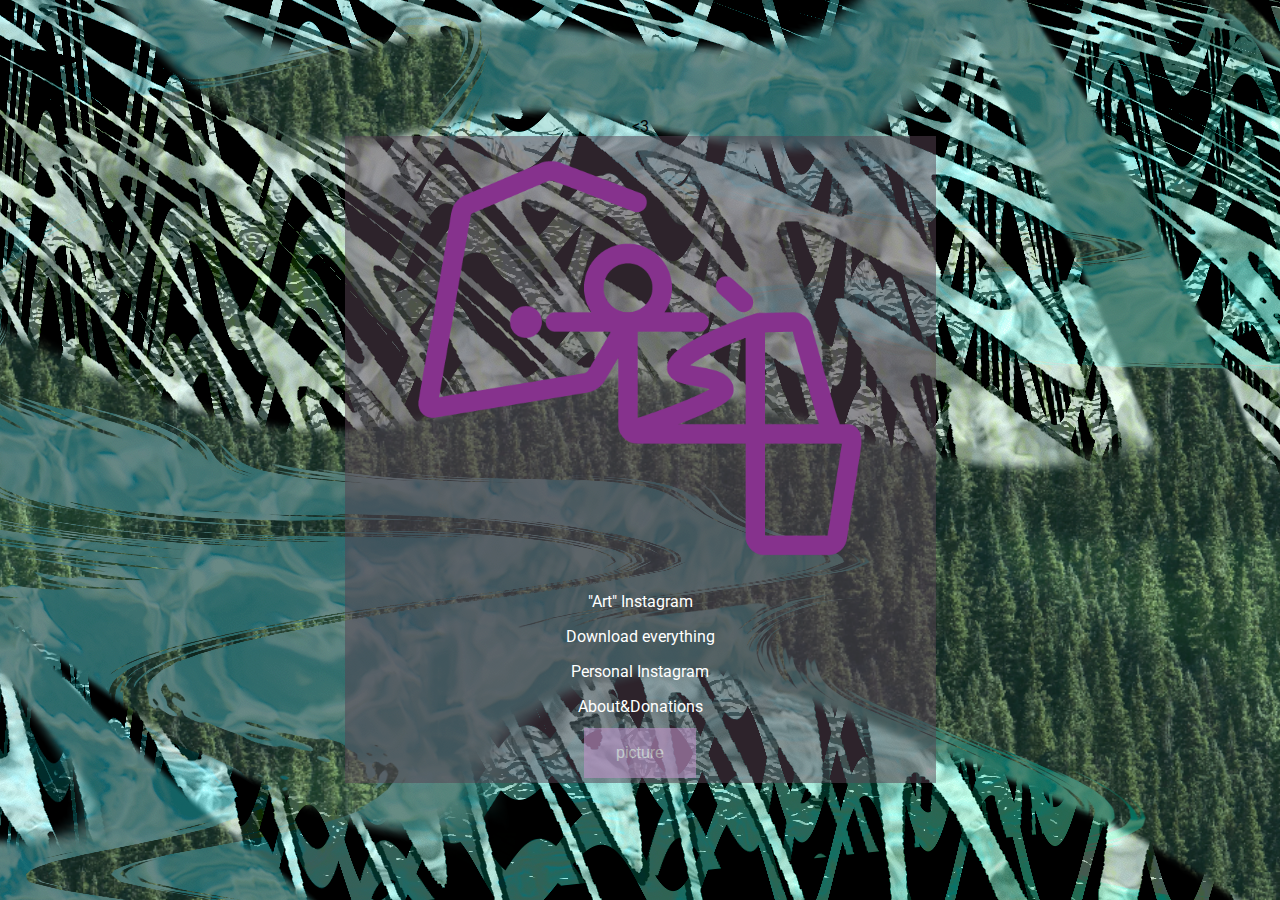
==== index.html @ 69584b14 "Update index.html" ====
<!DOCTYPE html>
<html lang="en">
    <head>
        <link rel="icon" href="/images/logo/logo.png">
        <meta charset="UTF-8">
        <meta http-equiv="X-UA-Compatible" content="IE=edge">
        <meta name="viewport" content="width=device-width, initial-scale=1.0">
        <link rel="stylesheet" href="style.css">
        <link rel="stylesheet" href="https://cdnjs.cloudflare.com/ajax/libs/font-awesome/5.15.3/css/all.min.css" integrity="sha512-iBBXm8fW90+nuLcSKlbmrPcLa0OT92xO1BIsZ+ywDWZCvqsWgccV3gFoRBv0z+8dLJgyAHIhR35VZc2oM/gI1w==" crossorigin="anonymous" />
        <title>GTLB O/S</title>
    </head>
    <3
    <body onload="myFunction();"></onload=>
        <div style="background-image: url('/images/3.png');">
            
        </div>
        <ul>
            <li><img src="/images/logo/logo.png"></li>
            <li><a href="http://instagram.com/gtlb_s/">"Art" Instagram</a></li>
            <li><a href="https://mega.nz/folder/o44yRSYZ#FXOIhHFK60S8kUOambzB7g">Download everything</a></li>
            <li><a href="http://instagram.com/gtlb_o/">Personal Instagram</a></li>
            <li><a href="about/about.html">About&Donations</a></li>
            <li><button class="button" onclick="myFunction()">picture</button></li>
            <div class="pics">
            <img src="/images/0.png" alt=""/>
            <img src="/images/1.png" alt=""/>
            <img src="/images/2.png" alt=""/>
            <img src="/images/3.png" alt=""/>
            <img src="/images/4.png" alt=""/>
            <img src="/images/5.png" alt=""/>
            <img src="/images/6.png" alt=""/>
            <img src="/images/7.png" alt=""/>
            <img src="/images/8.png" alt=""/>
            <img src="/images/9.png" alt=""/>
            <img src="/images/10.png" alt=""/>
            </div>
        </ul>
    </body>
</html>
<script>
    function myFunction() {
      var num;
      var total_pics = 11;
      var num = Math.ceil( Math.random() * total_pics );
      document.body.style.backgroundImage = `url(/images/${num}.png)`; 
      return `url(/images/${num}.png)`;
      }
</script>
---- style.css ----
@import url('https://fonts.googleapis.com/css2?family=Roboto&display=swap');
@import url('https://fonts.googleapis.com/css2?family=Roboto:wght@400;700&display=swap');

*{
    box-sizing: border-box;
}

body {
    background-repeat: no-repeat;
    background-attachment: fixed; 
    font-family: 'Roboto', sans-serif;
    display: flex;
    flex-direction: column;
    background-position: center;
    justify-content: center;
    height: 100vh;
    background-color: black;
    overflow: hidden;
    text-align: center;
    margin: 0;
    align-items: center;
}
ul {
    list-style-type: none;
    margin: 0;
    padding: 0;
    background-color:rgba(85, 66, 82, 0.527);
    text-align: center;
    color:  gray;
  }
  ul img{
    height:75%;
    width:75%;
    align-self: center;
  }
  li a {
    display: block;
    color: white;
    padding: 8px 16px;
    text-decoration: none;
  }
  li a:hover:not(.active) {
    background-color: #555;
    color: white;
  }
.title{
    color: coral;
    align-items: center;
}
.button {
  background-color: #be91c7;
  border: none;
  color: white;
  padding: 16px 32px;
  text-align: center;
  font-size: 16px;
  margin: 4px 2px;
  opacity: 0.6;
  transition: 0.3s;
  display: inline-block;
  text-decoration: none;
  cursor: pointer;
}

.button:hover {opacity: 1}

.pics{
  opacity: 0;
  overflow: hidden;
  height: 1px;
  width: 1px;
}
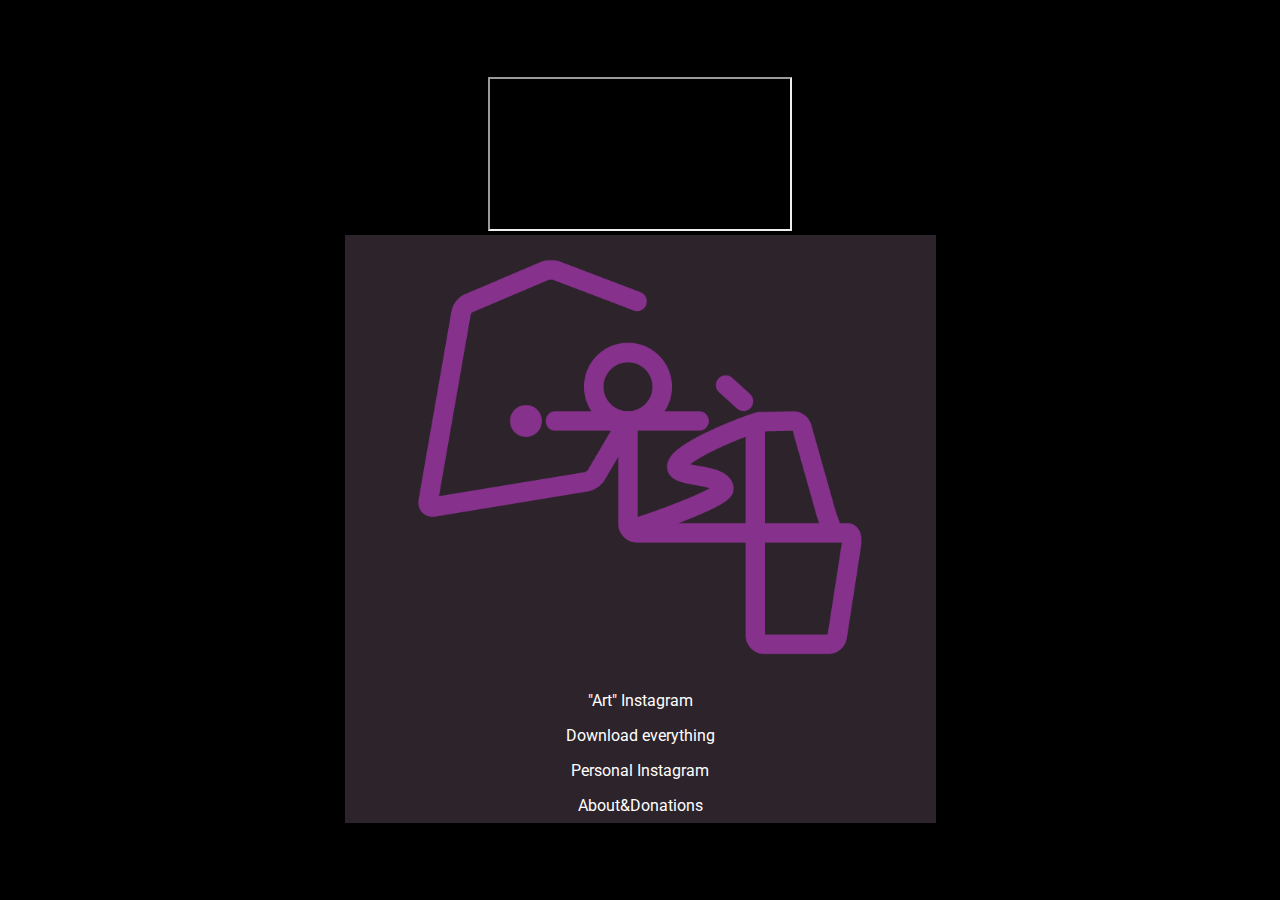
==== commit 0b797b3c: "Update index.html" ====
--- a/index.html
+++ b/index.html
@@ -1,4 +1,3 @@
-
 <!DOCTYPE html>
 <html lang="en">
     <head>
@@ -10,10 +9,12 @@
         <link rel="stylesheet" href="https://cdnjs.cloudflare.com/ajax/libs/font-awesome/5.15.3/css/all.min.css" integrity="sha512-iBBXm8fW90+nuLcSKlbmrPcLa0OT92xO1BIsZ+ywDWZCvqsWgccV3gFoRBv0z+8dLJgyAHIhR35VZc2oM/gI1w==" crossorigin="anonymous" />
         <title>GTLB O/S</title>
     </head>
-    <3
     <body onload="myFunction();"></onload=>
-        <div style="background-image: url('/images/3.png');">
-            
+        <div class="video-background">
+            <div class="video-foreground">
+              <iframe id="vid" src="https://www.youtube.com/embed/5qap5aO4i9A?rel=0&controls=0&rel=0&playsinline=1&enablejsapi=1" allow="accelerometer; autoplay; clipboard-write; encrypted-media; gyroscope; picture-in-picture"></iframe>
+            </div>
+          </div>
         </div>
         <ul>
             <li><img src="/images/logo/logo.png"></li>
@@ -21,29 +22,39 @@
             <li><a href="https://mega.nz/folder/o44yRSYZ#FXOIhHFK60S8kUOambzB7g">Download everything</a></li>
             <li><a href="http://instagram.com/gtlb_o/">Personal Instagram</a></li>
             <li><a href="about/about.html">About&Donations</a></li>
-            <li><button class="button" onclick="myFunction()">picture</button></li>
-            <div class="pics">
-            <img src="/images/0.png" alt=""/>
-            <img src="/images/1.png" alt=""/>
-            <img src="/images/2.png" alt=""/>
-            <img src="/images/3.png" alt=""/>
-            <img src="/images/4.png" alt=""/>
-            <img src="/images/5.png" alt=""/>
-            <img src="/images/6.png" alt=""/>
-            <img src="/images/7.png" alt=""/>
-            <img src="/images/8.png" alt=""/>
-            <img src="/images/9.png" alt=""/>
-            <img src="/images/10.png" alt=""/>
             </div>
         </ul>
     </body>
 </html>
 <script>
-    function myFunction() {
-      var num;
-      var total_pics = 11;
-      var num = Math.ceil( Math.random() * total_pics );
-      document.body.style.backgroundImage = `url(/images/${num}.png)`; 
-      return `url(/images/${num}.png)`;
+    ///unused code
+    ///function myFunction(){
+        ///{if( /Android|webOS|iPhone|iPad|iPod|BlackBerry|IEMobile|Opera Mini/i.test(navigator.userAgent) ) {
+       ///     document.getElementById("vid").src = "images/13.png"
+        ///}
+    ///}
+
+  var tag = document.createElement('script');
+
+  tag.src = "https://www.youtube.com/iframe_api";
+  var firstScriptTag = document.getElementsByTagName('script')[0];
+  firstScriptTag.parentNode.insertBefore(tag, firstScriptTag);
+  var player;
+  function onYouTubeIframeAPIReady() {
+    player = new YT.Player('vid', {
+      width: '100%',
+      videoId: '5qap5aO4i9A',
+      playerVars: { 'autoplay': 1, 'playsinline': 1 },
+      events: {
+        'onReady': onPlayerReady
       }
+    });
+  }
+  function onPlayerReady(event) {
+    
+    event.target.playVideo();
+  }
+
+
 </script>
+
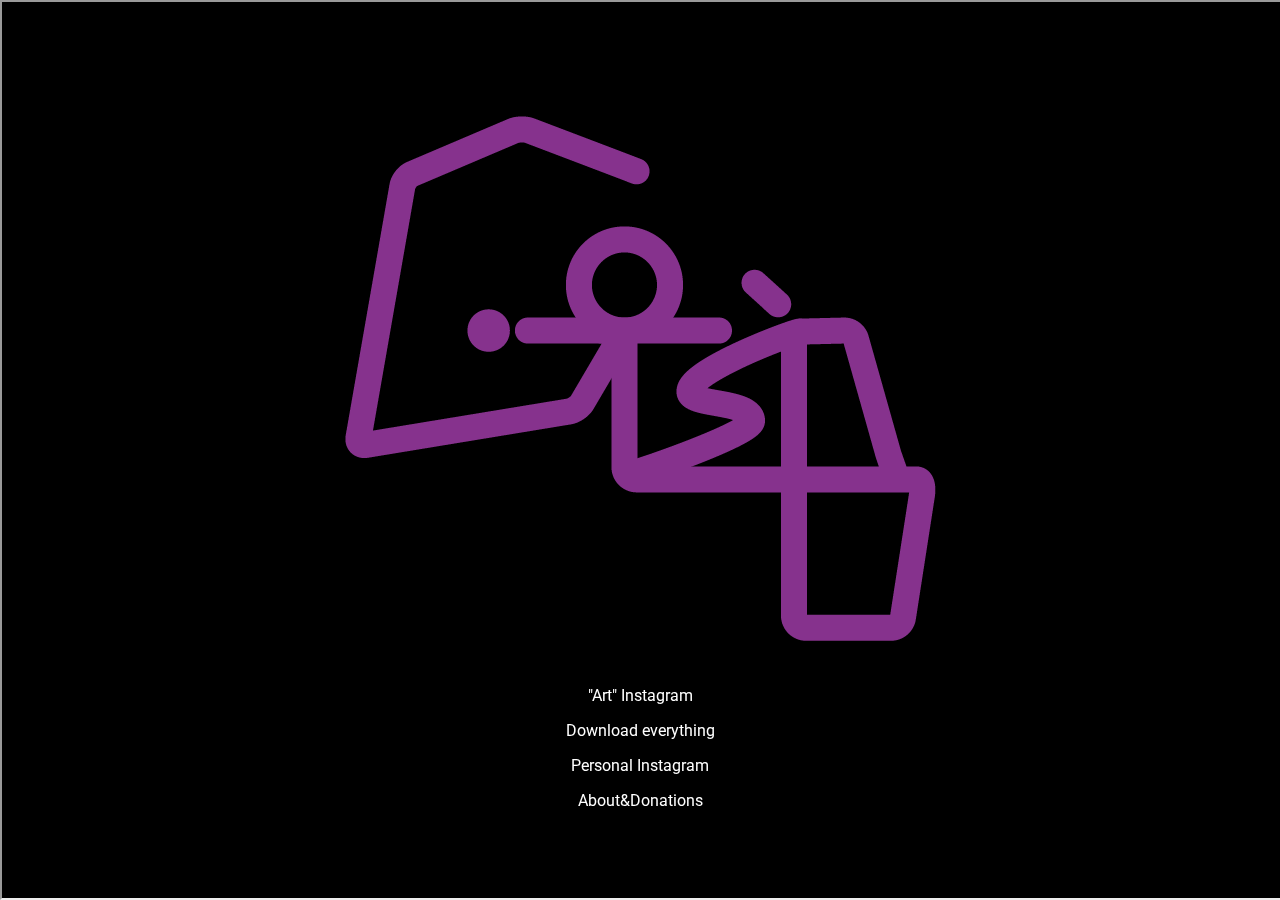
==== commit bc88871f: "Update index.html" ====
--- a/index.html
+++ b/index.html
@@ -12,7 +12,7 @@
     <body onload="myFunction();"></onload=>
         <div class="video-background">
             <div class="video-foreground">
-              <iframe id="vid" src="https://www.youtube.com/embed/5qap5aO4i9A?rel=0&controls=0&rel=0&playsinline=1&enablejsapi=1" allow="accelerometer; autoplay; clipboard-write; encrypted-media; gyroscope; picture-in-picture"></iframe>
+              <iframe id="vid" src="https://www.youtube.com/embed/EYgGj143NNk?rel=0&controls=0&rel=0&playsinline=1&enablejsapi=1" allow="accelerometer; autoplay; clipboard-write; encrypted-media; gyroscope; picture-in-picture"></iframe>
             </div>
           </div>
         </div>
@@ -43,7 +43,7 @@
   function onYouTubeIframeAPIReady() {
     player = new YT.Player('vid', {
       width: '100%',
-      videoId: '5qap5aO4i9A',
+      videoId: 'EYgGj143NNk',
       playerVars: { 'autoplay': 1, 'playsinline': 1 },
       events: {
         'onReady': onPlayerReady
--- a/style.css
+++ b/style.css
@@ -20,17 +20,37 @@
     margin: 0;
     align-items: center;
 }
+
+.video-background {
+  background: #000;
+  position: fixed;
+  top: 0; right: 0; bottom: 0; left: 0;
+  z-index: -99;
+}
+.video-foreground,
+
+.video-background iframe {
+  aspect-ratio: 16 / 9;
+  position: static;
+  
+
+  height: 100%;
+  width: 100%;
+  min-width:min-content;
+  min-height:min-content;
+  align-self: center;
+}
 ul {
     list-style-type: none;
     margin: 0;
     padding: 0;
-    background-color:rgba(85, 66, 82, 0.527);
+    background-color:rgba(0, 0, 0, 0.575);
     text-align: center;
     color:  gray;
-  }
+   }
   ul img{
-    height:75%;
-    width:75%;
+    height:100%;
+    width:100%;
     align-self: center;
   }
   li a {
@@ -40,33 +60,6 @@
     text-decoration: none;
   }
   li a:hover:not(.active) {
-    background-color: #555;
+    background-color: rgb(66, 11, 37);
     color: white;
   }
-.title{
-    color: coral;
-    align-items: center;
-}
-.button {
-  background-color: #be91c7;
-  border: none;
-  color: white;
-  padding: 16px 32px;
-  text-align: center;
-  font-size: 16px;
-  margin: 4px 2px;
-  opacity: 0.6;
-  transition: 0.3s;
-  display: inline-block;
-  text-decoration: none;
-  cursor: pointer;
-}
-
-.button:hover {opacity: 1}
-
-.pics{
-  opacity: 0;
-  overflow: hidden;
-  height: 1px;
-  width: 1px;
-}
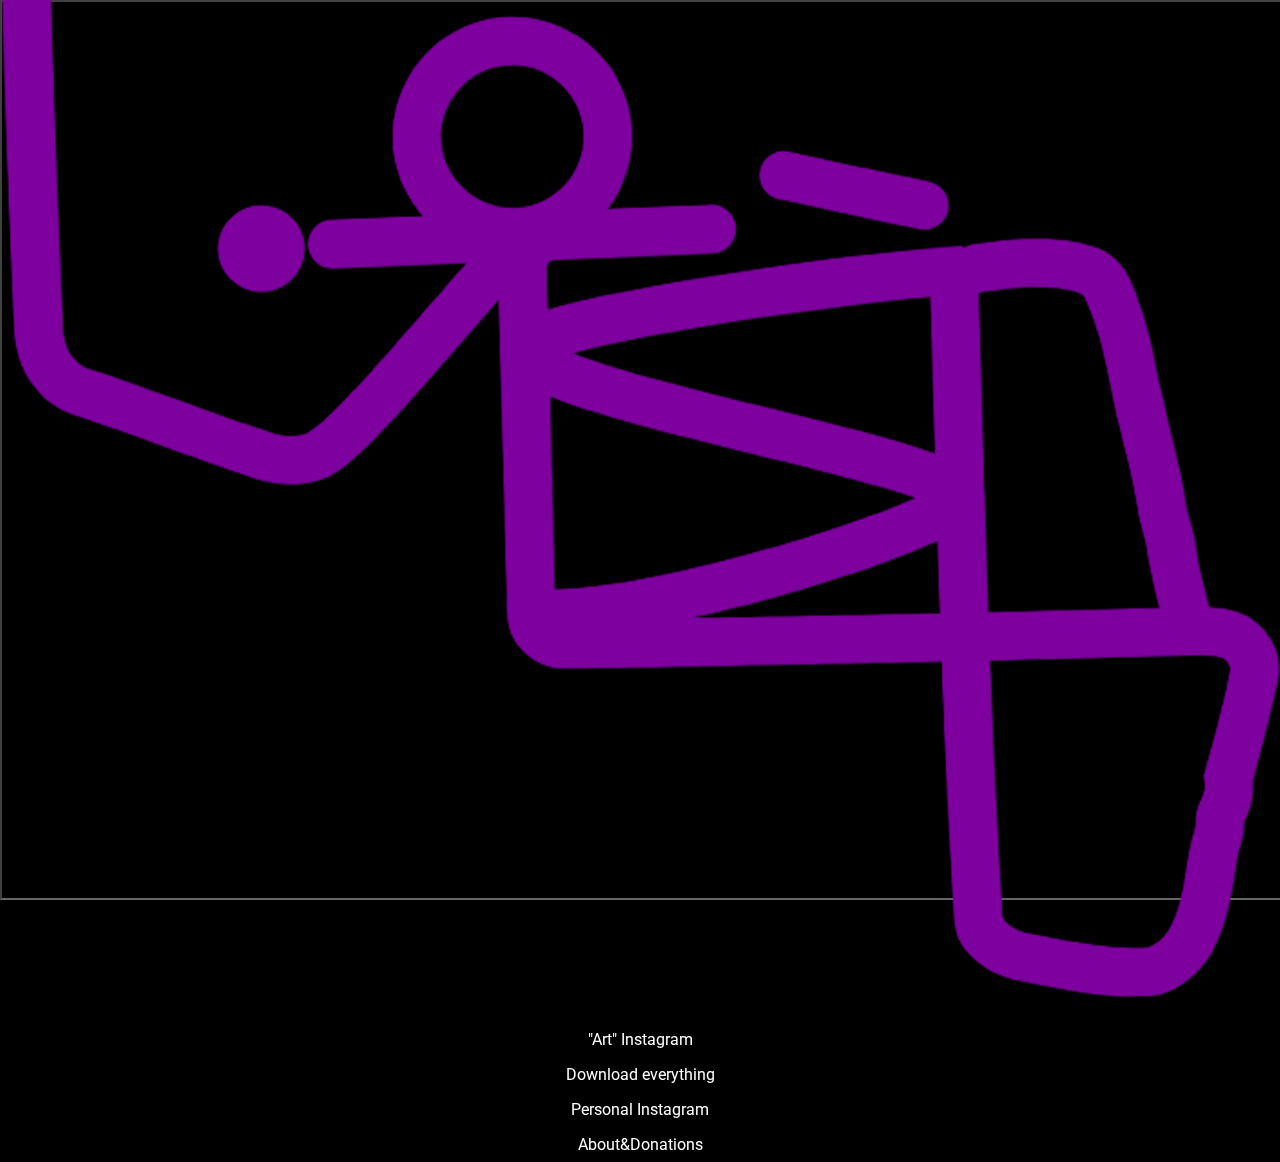
==== commit 41e0d541: "Update index.html" ====
--- a/index.html
+++ b/index.html
@@ -1,3 +1,4 @@
+
 <!DOCTYPE html>
 <html lang="en">
     <head>
@@ -12,7 +13,7 @@
     <body onload="myFunction();"></onload=>
         <div class="video-background">
             <div class="video-foreground">
-              <iframe id="vid" src="https://www.youtube.com/embed/EYgGj143NNk?rel=0&controls=0&rel=0&playsinline=1&enablejsapi=1" allow="accelerometer; autoplay; clipboard-write; encrypted-media; gyroscope; picture-in-picture"></iframe>
+              <iframe id="vid" src="https://www.youtube.com/embed/sYC-FJrXTAI?rel=0&controls=0&rel=0&playsinline=1&enablejsapi=1" allow="accelerometer; autoplay; clipboard-write; encrypted-media; gyroscope; picture-in-picture"></iframe>
             </div>
           </div>
         </div>
@@ -43,7 +44,7 @@
   function onYouTubeIframeAPIReady() {
     player = new YT.Player('vid', {
       width: '100%',
-      videoId: 'EYgGj143NNk',
+      videoId: 'sYC-FJrXTAI',
       playerVars: { 'autoplay': 1, 'playsinline': 1 },
       events: {
         'onReady': onPlayerReady
@@ -51,10 +52,9 @@
     });
   }
   function onPlayerReady(event) {
-    
     event.target.playVideo();
+    event.target.mute();
   }
 
 
 </script>
-
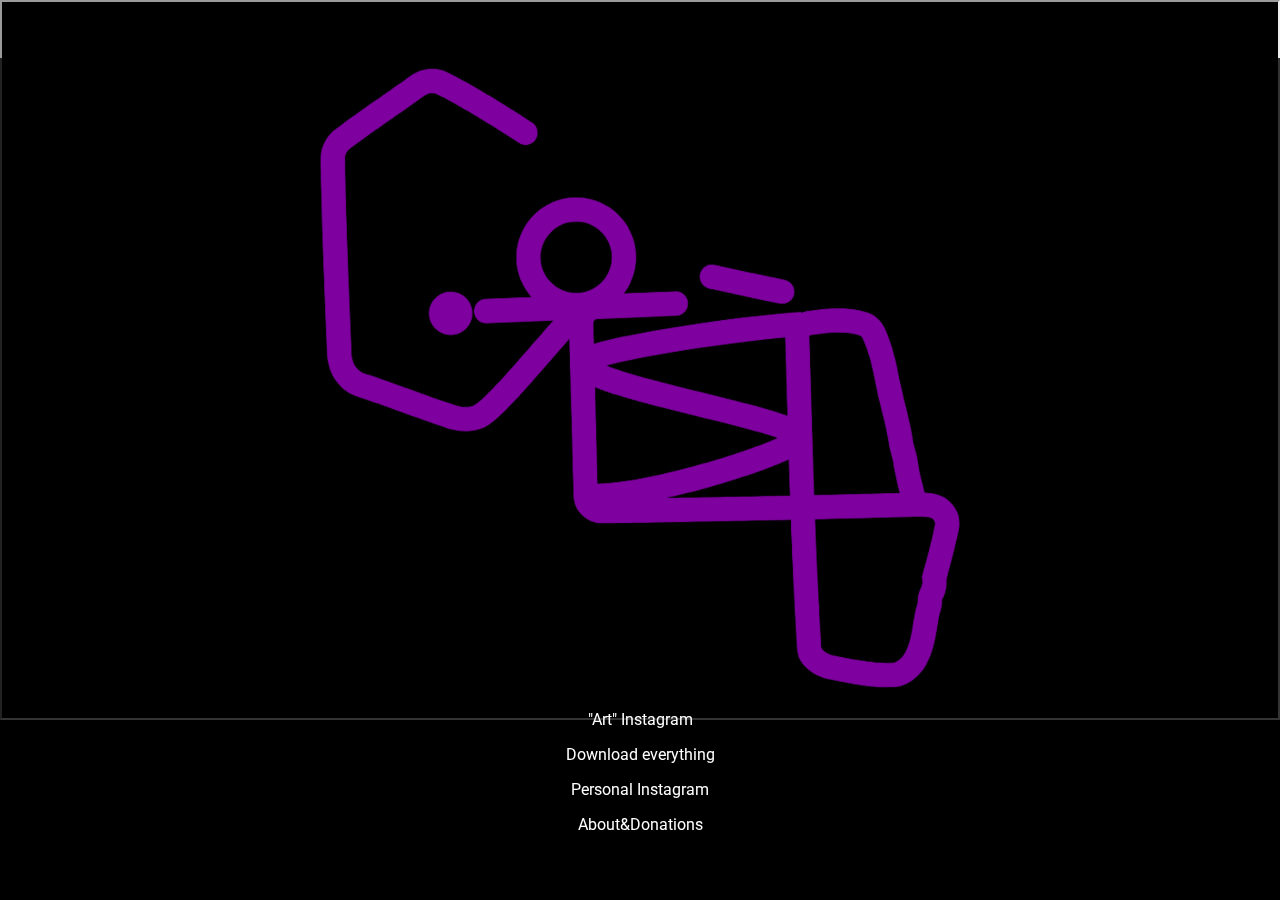
==== commit 1e6e3127: "Update index.html" ====
--- a/index.html
+++ b/index.html
@@ -13,7 +13,7 @@
     <body onload="myFunction();"></onload=>
         <div class="video-background">
             <div class="video-foreground">
-              <iframe id="vid" src="https://www.youtube.com/embed/sYC-FJrXTAI?rel=0&controls=0&rel=0&playsinline=1&enablejsapi=1" allow="accelerometer; autoplay; clipboard-write; encrypted-media; gyroscope; picture-in-picture"></iframe>
+              <iframe id="vid" src="https://www.youtube.com/embed/sYC-FJrXTAI?rel=0&controls=0&rel=0&playsinline=1&enablejsapi=1&loop=1" allow="accelerometer; autoplay; clipboard-write; encrypted-media; gyroscope; picture-in-picture"></iframe>
             </div>
           </div>
         </div>
--- a/style.css
+++ b/style.css
@@ -15,7 +15,7 @@
     justify-content: center;
     height: 100vh;
     background-color: black;
-    overflow: hidden;
+    overflow: auto;
     text-align: center;
     margin: 0;
     align-items: center;
@@ -23,17 +23,16 @@
 
 .video-background {
   background: #000;
+  color-adjust: rgba(0, 0, 0, 0.575);
   position: fixed;
   top: 0; right: 0; bottom: 0; left: 0;
   z-index: -99;
 }
-.video-foreground,
 
 .video-background iframe {
   aspect-ratio: 16 / 9;
-  position: static;
-  
-
+  color-adjust: rgba(0, 0, 0, 0.575);
+  left: 50%;
   height: 100%;
   width: 100%;
   min-width:min-content;
@@ -44,14 +43,14 @@
     list-style-type: none;
     margin: 0;
     padding: 0;
-    background-color:rgba(0, 0, 0, 0.575);
+    background-color:rgba(0, 0, 0, 0.781);
     text-align: center;
     color:  gray;
    }
   ul img{
-    height:100%;
-    width:100%;
-    align-self: center;
+    height:150%;
+    width:50%;
+    align-content: center;
   }
   li a {
     display: block;
